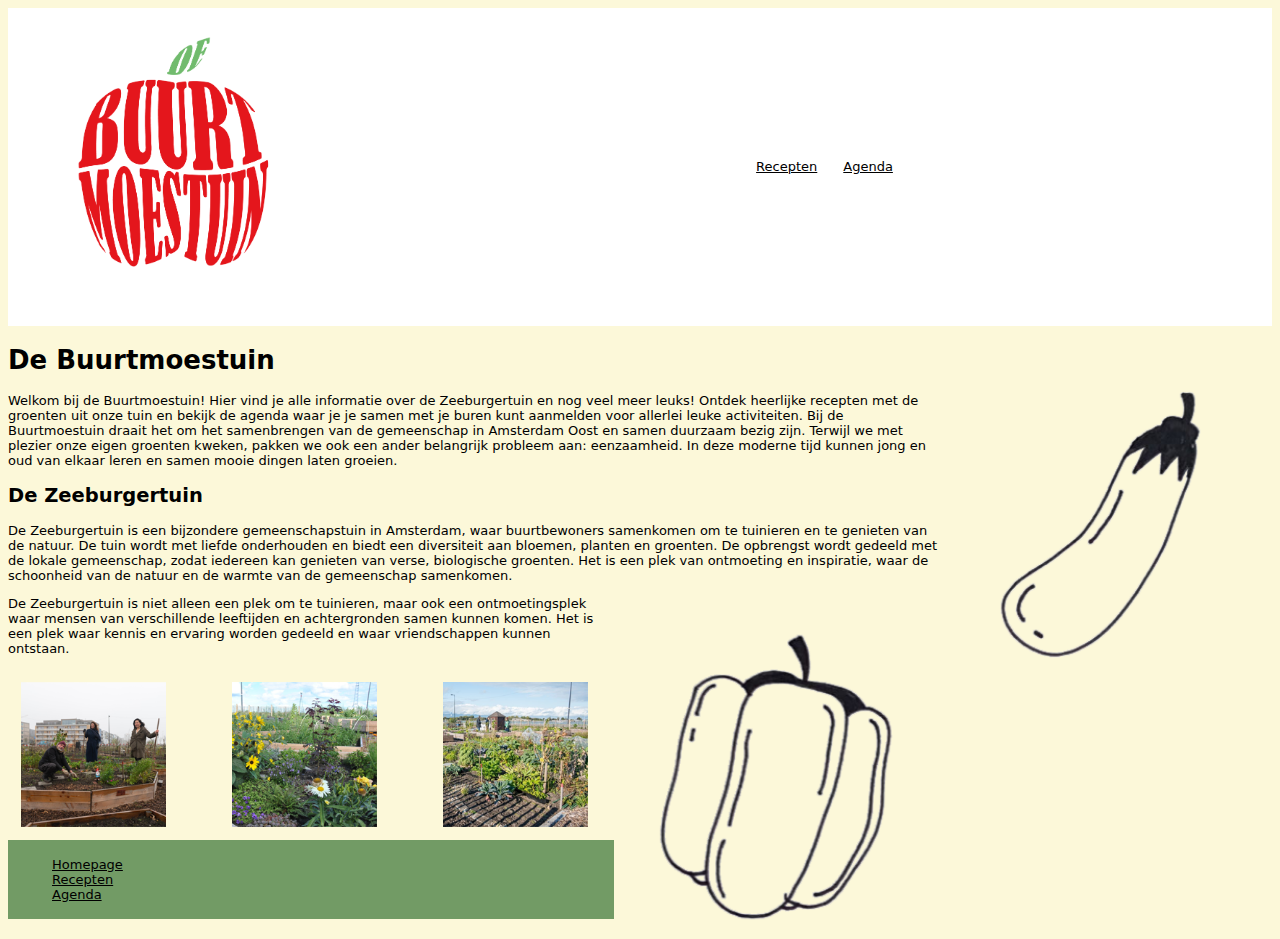
==== index.html @ ed165b31 "eerste versie" ====
<!DOCTYPE html>
<html lang="nl">
<head>
    <meta charset="UTF-8">
    <meta name="viewport" content="width=device-width, initial-scale=1.0">
    <title>De buurtmoestuin</title>
    <link rel="stylesheet" href="style.css">
</head>

<body>
    <main>
    <header class="menubalk">
        <img src="img/logo_buurtmoestuin.png" alt="logo Buurtmoestuin">
        <nav>
            <ul>
                <li><a href="recepten.html">Recepten</li></a>
                <li><a href="agenda.html">Agenda</a></li>
            </ul>
        </nav>
    </header>

        <img src="img/vormen/aubergine.png" alt="getekende aubergine">

        <h1>De Buurtmoestuin</h1>
        <p>Welkom bij de Buurtmoestuin! Hier vind je alle informatie over de Zeeburgertuin en nog veel meer leuks! Ontdek heerlijke recepten met de groenten uit onze tuin en bekijk de agenda waar je je samen met je buren kunt aanmelden voor allerlei leuke activiteiten.
        Bij de Buurtmoestuin draait het om het samenbrengen van de gemeenschap in Amsterdam Oost en samen duurzaam bezig zijn. Terwijl we met plezier onze eigen groenten kweken, pakken we ook een ander belangrijk probleem aan: eenzaamheid. In deze moderne tijd kunnen jong en oud van elkaar leren en samen mooie dingen laten groeien.</p>        

        <h2>De Zeeburgertuin</h2>
            <p>De Zeeburgertuin is een bijzondere gemeenschapstuin in Amsterdam, waar buurtbewoners samenkomen om te tuinieren en te genieten van de natuur. De tuin wordt met liefde onderhouden en biedt een diversiteit aan bloemen, planten en groenten. De opbrengst wordt gedeeld met de lokale gemeenschap, zodat iedereen kan genieten van verse, biologische groenten. Het is een plek van ontmoeting en inspiratie, waar de schoonheid van de natuur en de warmte van de gemeenschap samenkomen. </p>
            <img src="img/vormen/paprika.png" alt="getekende paprika">
            <p>De Zeeburgertuin is niet alleen een plek om te tuinieren, maar ook een ontmoetingsplek waar mensen van verschillende leeftijden en achtergronden samen kunnen komen. Het is een plek waar kennis en ervaring worden gedeeld en waar vriendschappen kunnen ontstaan. </p>

    <div class="zeeburgertuinhome">
        <img src="img/voorbeeldmoestuin1.png" alt="Zeeburgertuin">
        <img src="img/voorbeeldmoestuin2.png" alt="Zeeburgertuin">
        <img src="img/voorbeeldmoestuin3.png" alt="Zeeburgertuin">
    </div>
    
    </main>
    
    <footer class="footer">
        <ol>
            <li><a href="index.html">Homepage</li></a>
            <li><a href="recepten.html">Recepten</li></a>
            <li><a href="agenda.html">Agenda</a></li>
        </ol>
    </footer>

</body>
</html>
---- style.css ----
body {
    font-family:system-ui, -apple-system, BlinkMacSystemFont, 'Segoe UI', Roboto, Oxygen, Ubuntu, Cantarell, 'Open Sans', 'Helvetica Neue', sans-serif;
    font-size: small;
    background-color: #fcf8d9;
}

img {
    width: 25%;
    margin: 0 1em 0 0;
  }

.menubalk {
    display: flex;
    background-color: white;
    width: 100%;
    align-items: center;
    color: black;
    margin-bottom: 1.5em;
}

nav {
    margin: 0em;
    display: flex;
    text-align: left;
    font-family: system-ui, -apple-system, BlinkMacSystemFont, 'Segoe UI', Roboto, Oxygen, Ubuntu, Cantarell, 'Open Sans', 'Helvetica Neue', sans-serif;
    width: 100%;
    justify-content: center;
    color: black;
}

ul li {
    padding: 1em;
    list-style: none;
    float: left;
}

ul li a:hover {
    color: rgb(67,94,60);
    border: botom 0.1em solid rgb(67,94,60)
}

a:visited:active {
    color: rgb(28,55,28);
}

img {
    width: 25%;
    margin: 0 1em 0 0;
    float: inline-end;
  }

.zeeburgertuinhome {
    display: flex;
    justify-content: space-between;
    padding: 1em;
  }
  
  img {
    max-width: 100%;
  }
.footer {
    background-color: rgb(114,155,101);
    color: white;
    padding: 4px;
    text-align: left;
    display: flex;
}

ol li {
    text-decoration: none;
    display: flex;
}

a {
    color:black;
}

a:visited:active {
    color: rgb(28,55,28);
}
  
.zeeburgertuin {
    display: flex;
    flex-direction: row;
    justify-content: center;
}

.container {
    display: flex; 
    flex-direction: row;
    width: 70%;
    padding: 20px;
    color: black;
  }
  
  .container div {
    width: 50%;
    padding: 1em;
  }
  .container1 {
    display: flex; 
    flex-direction: row;
    margin-left: 40px;
    width: 70%;
    padding: 20px;
    color: black;
  }
  
  .container1 div {
    width: 50%;
  }

  .foto_container {
    width: 60%;
    height: 60%;
    padding: 1em;
    margin: 0 1em 0 0;
  }
  
  .agenda {
    display: flex; 
    flex-direction: row;
    width: 70%;
    margin: 1.5em;
    background-color: rgb(114,155,101);
    padding: 2.5em;
    color: white;
  }
  
  .agenda div {
    width: 50%;
  }
  
  .afbeelding {
    width: 40%;
    height: 50%;
    padding-top: 1.5em; 
    padding-right: 1.5em;
  }

  .afbeelding2 {
    width: 40%;
    height: 50%;
    padding-top: 1.5em; 
    padding-left: 2em;
 }

  .agenda2 {
    display: flex; 
    flex-direction: row;
    width: 70%;
    margin: 1.5em;
    background-color: rgb(114,155,101);
    padding: 2.5em;
    color: white;
  }
  
  .agenda2 div {
    width: 50%;
  }

  .foto_container2 {
    width: 50%;
    height: 50%;
    padding: 1.5em;
    margin: 0 1em 0 0;
  }
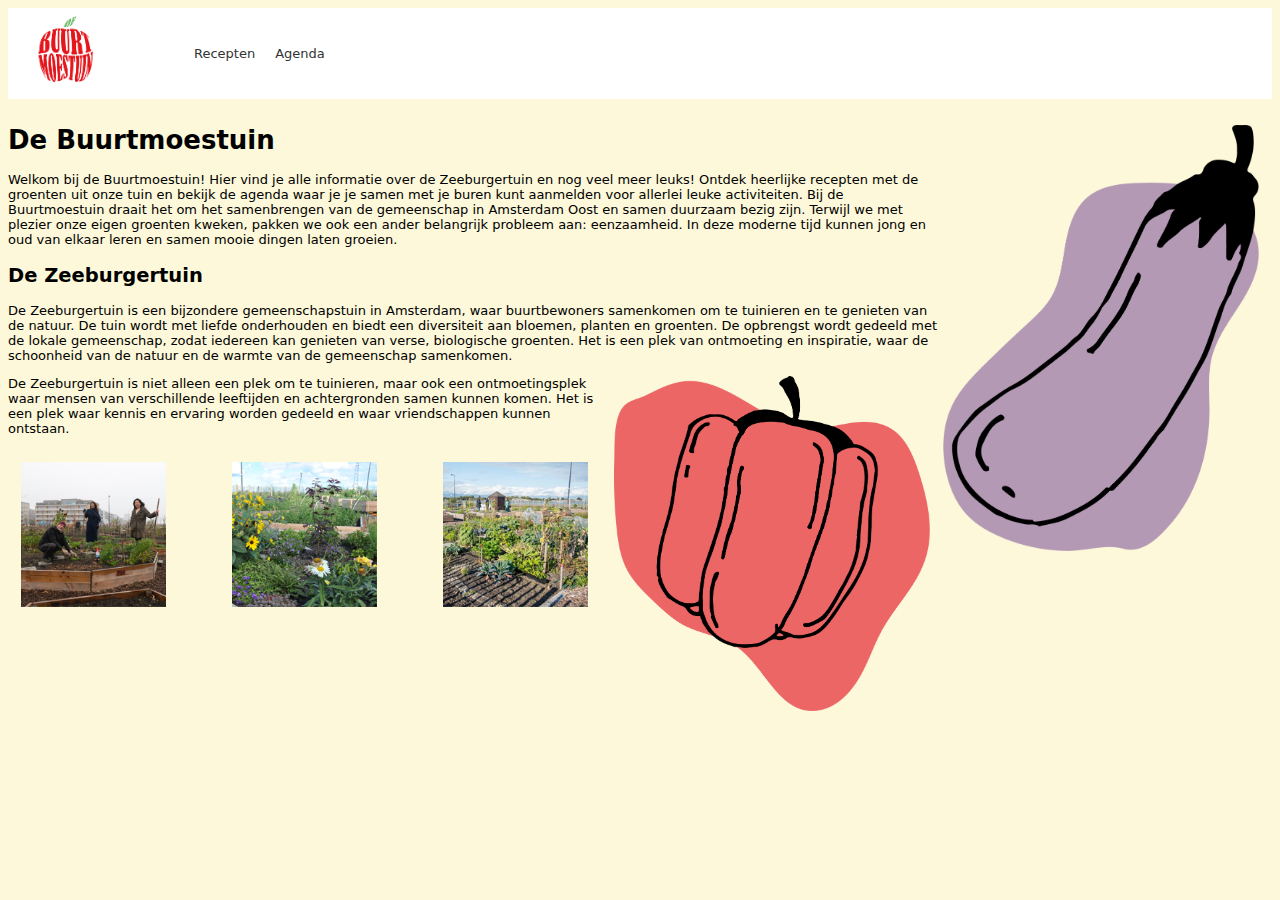
==== commit 1f222665: "navigatie balk en afbeeldingen" ====
--- a/index.html
+++ b/index.html
@@ -8,16 +8,13 @@
 </head>
 
 <body>
-    <main>
-    <header class="menubalk">
-        <img src="img/logo_buurtmoestuin.png" alt="logo Buurtmoestuin">
-        <nav>
-            <ul>
-                <li><a href="recepten.html">Recepten</li></a>
-                <li><a href="agenda.html">Agenda</a></li>
-            </ul>
-        </nav>
-    </header>
+        <header>
+            <nav class="navbar">
+              <a href="index.html" class="logo" ><img src="img/logo_buurtmoestuin.png" alt="Logo"></a>
+              <a href="recepten.html">Recepten</a>
+              <a href="agenda.html">Agenda</a>
+            </nav>
+          </header>
 
         <img src="img/vormen/aubergine.png" alt="getekende aubergine">
 
@@ -34,17 +31,7 @@
         <img src="img/voorbeeldmoestuin1.png" alt="Zeeburgertuin">
         <img src="img/voorbeeldmoestuin2.png" alt="Zeeburgertuin">
         <img src="img/voorbeeldmoestuin3.png" alt="Zeeburgertuin">
-    </div>
-    
-    </main>
-    
-    <footer class="footer">
-        <ol>
-            <li><a href="index.html">Homepage</li></a>
-            <li><a href="recepten.html">Recepten</li></a>
-            <li><a href="agenda.html">Agenda</a></li>
-        </ol>
-    </footer>
+    </div>  
 
 </body>
 </html>--- a/style.css
+++ b/style.css
@@ -9,34 +9,30 @@
     margin: 0 1em 0 0;
   }
 
-.menubalk {
-    display: flex;
-    background-color: white;
-    width: 100%;
-    align-items: center;
-    color: black;
-    margin-bottom: 1.5em;
+.navbar {
+  display: flex;
+  align-items: center;
+  background-color: white;
+  margin-bottom: 2em;
 }
 
-nav {
-    margin: 0em;
-    display: flex;
-    text-align: left;
-    font-family: system-ui, -apple-system, BlinkMacSystemFont, 'Segoe UI', Roboto, Oxygen, Ubuntu, Cantarell, 'Open Sans', 'Helvetica Neue', sans-serif;
-    width: 100%;
-    justify-content: center;
-    color: black;
+.navbar a {
+  margin: 0 10px;
+  text-decoration: none;
+  color: #333;
+  float: left;
+
 }
 
-ul li {
-    padding: 1em;
-    list-style: none;
-    float: left;
+.navbar a.logo img {
+  height: 7em;
+  width: 7em;
+  margin-right: 5em;
 }
 
 ul li a:hover {
-    color: rgb(67,94,60);
-    border: botom 0.1em solid rgb(67,94,60)
+    color: rgb(28,55,28);
+    border: botom 0.1em solid rgb(28,55,28);
 }
 
 a:visited:active {
@@ -58,26 +54,6 @@
   img {
     max-width: 100%;
   }
-.footer {
-    background-color: rgb(114,155,101);
-    color: white;
-    padding: 4px;
-    text-align: left;
-    display: flex;
-}
-
-ol li {
-    text-decoration: none;
-    display: flex;
-}
-
-a {
-    color:black;
-}
-
-a:visited:active {
-    color: rgb(28,55,28);
-}
   
 .zeeburgertuin {
     display: flex;
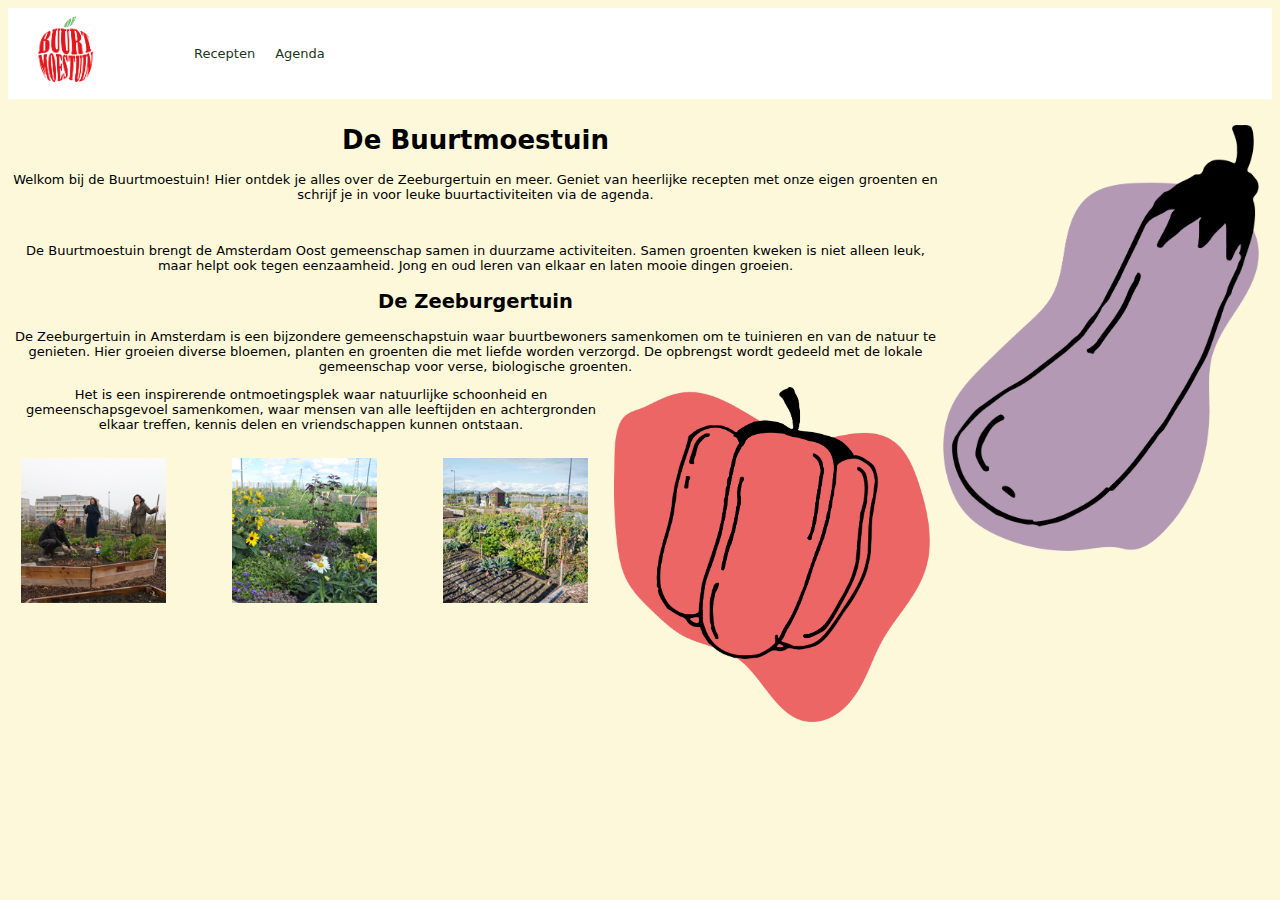
==== commit 014c36ad: "afbeeldingen veranderd" ====
--- a/index.html
+++ b/index.html
@@ -19,13 +19,14 @@
         <img src="img/vormen/aubergine.png" alt="getekende aubergine">
 
         <h1>De Buurtmoestuin</h1>
-        <p>Welkom bij de Buurtmoestuin! Hier vind je alle informatie over de Zeeburgertuin en nog veel meer leuks! Ontdek heerlijke recepten met de groenten uit onze tuin en bekijk de agenda waar je je samen met je buren kunt aanmelden voor allerlei leuke activiteiten.
-        Bij de Buurtmoestuin draait het om het samenbrengen van de gemeenschap in Amsterdam Oost en samen duurzaam bezig zijn. Terwijl we met plezier onze eigen groenten kweken, pakken we ook een ander belangrijk probleem aan: eenzaamheid. In deze moderne tijd kunnen jong en oud van elkaar leren en samen mooie dingen laten groeien.</p>        
+            <p>Welkom bij de Buurtmoestuin! Hier ontdek je alles over de Zeeburgertuin en meer. Geniet van heerlijke recepten met onze eigen groenten en schrijf je in voor leuke buurtactiviteiten via de agenda.</p>
+            <br>
+            <p>De Buurtmoestuin brengt de Amsterdam Oost gemeenschap samen in duurzame activiteiten. Samen groenten kweken is niet alleen leuk, maar helpt ook tegen eenzaamheid. Jong en oud leren van elkaar en laten mooie dingen groeien.</p>        
 
         <h2>De Zeeburgertuin</h2>
-            <p>De Zeeburgertuin is een bijzondere gemeenschapstuin in Amsterdam, waar buurtbewoners samenkomen om te tuinieren en te genieten van de natuur. De tuin wordt met liefde onderhouden en biedt een diversiteit aan bloemen, planten en groenten. De opbrengst wordt gedeeld met de lokale gemeenschap, zodat iedereen kan genieten van verse, biologische groenten. Het is een plek van ontmoeting en inspiratie, waar de schoonheid van de natuur en de warmte van de gemeenschap samenkomen. </p>
+            <p>De Zeeburgertuin in Amsterdam is een bijzondere gemeenschapstuin waar buurtbewoners samenkomen om te tuinieren en van de natuur te genieten. Hier groeien diverse bloemen, planten en groenten die met liefde worden verzorgd. De opbrengst wordt gedeeld met de lokale gemeenschap voor verse, biologische groenten.</p>
             <img src="img/vormen/paprika.png" alt="getekende paprika">
-            <p>De Zeeburgertuin is niet alleen een plek om te tuinieren, maar ook een ontmoetingsplek waar mensen van verschillende leeftijden en achtergronden samen kunnen komen. Het is een plek waar kennis en ervaring worden gedeeld en waar vriendschappen kunnen ontstaan. </p>
+            <p>Het is een inspirerende ontmoetingsplek waar natuurlijke schoonheid en gemeenschapsgevoel samenkomen, waar mensen van alle leeftijden en achtergronden elkaar treffen, kennis delen en vriendschappen kunnen ontstaan.</p>
 
     <div class="zeeburgertuinhome">
         <img src="img/voorbeeldmoestuin1.png" alt="Zeeburgertuin">
--- a/style.css
+++ b/style.css
@@ -2,6 +2,7 @@
     font-family:system-ui, -apple-system, BlinkMacSystemFont, 'Segoe UI', Roboto, Oxygen, Ubuntu, Cantarell, 'Open Sans', 'Helvetica Neue', sans-serif;
     font-size: small;
     background-color: #fcf8d9;
+    text-align: center;
 }
 
 img {
@@ -19,7 +20,7 @@
 .navbar a {
   margin: 0 10px;
   text-decoration: none;
-  color: #333;
+  color: rgb(28,55,28);
   float: left;
 
 }
@@ -44,6 +45,10 @@
     margin: 0 1em 0 0;
     float: inline-end;
   }
+
+a {
+  color: black;
+}
 
 .zeeburgertuinhome {
     display: flex;
@@ -108,14 +113,14 @@
   }
   
   .afbeelding {
-    width: 40%;
+    width: 60%;
     height: 50%;
     padding-top: 1.5em; 
     padding-right: 1.5em;
   }
 
   .afbeelding2 {
-    width: 40%;
+    width: 60%;
     height: 50%;
     padding-top: 1.5em; 
     padding-left: 2em;
@@ -141,4 +146,11 @@
     padding: 1.5em;
     margin: 0 1em 0 0;
   }
-  +  
+  ol.ingredienten {
+    list-style-type: disc;
+  }
+
+  ol {
+    text-align: left;
+  }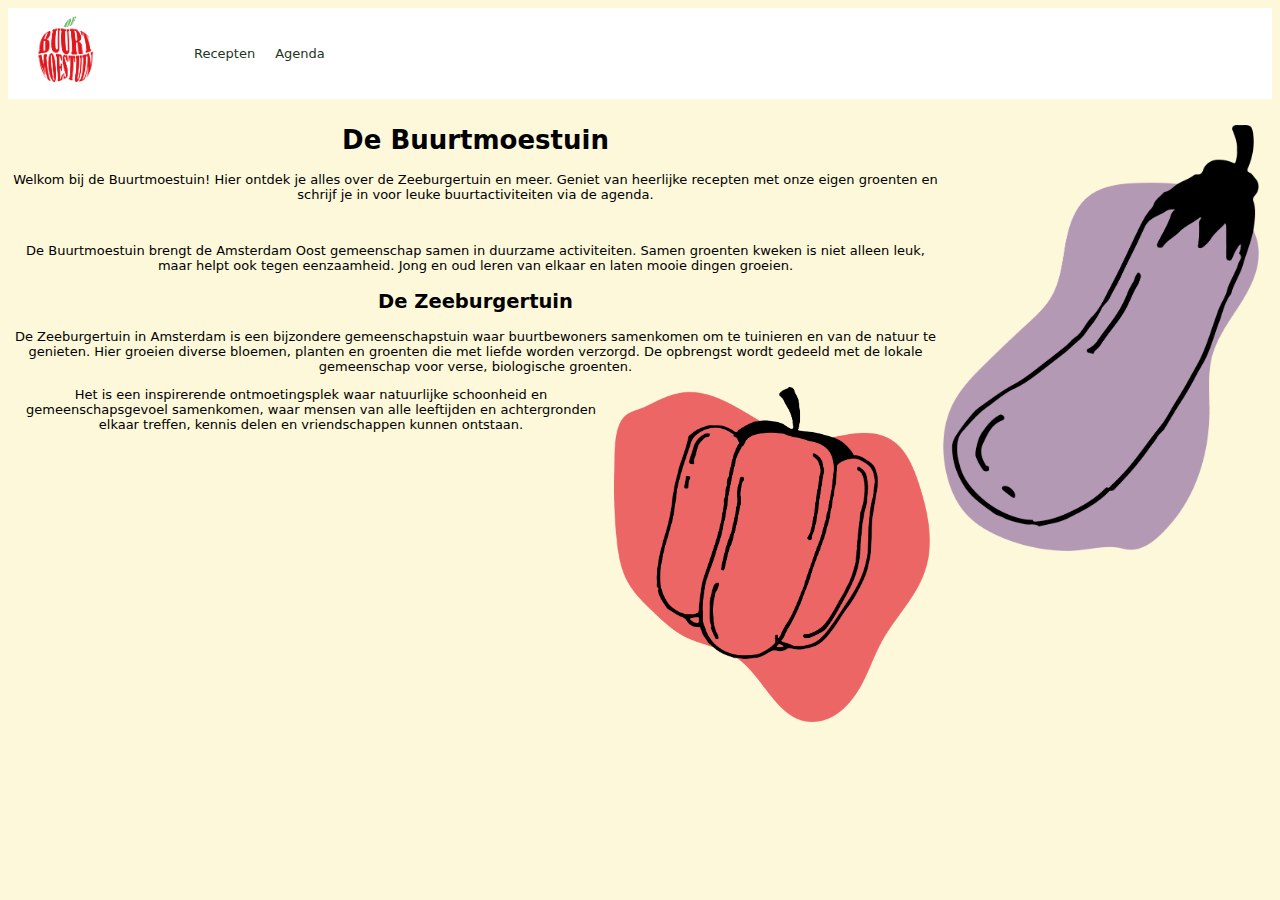
==== commit 95ced4a0: "afbeeldingen weg homep" ====
--- a/index.html
+++ b/index.html
@@ -28,11 +28,5 @@
             <img src="img/vormen/paprika.png" alt="getekende paprika">
             <p>Het is een inspirerende ontmoetingsplek waar natuurlijke schoonheid en gemeenschapsgevoel samenkomen, waar mensen van alle leeftijden en achtergronden elkaar treffen, kennis delen en vriendschappen kunnen ontstaan.</p>
 
-    <div class="zeeburgertuinhome">
-        <img src="img/voorbeeldmoestuin1.png" alt="Zeeburgertuin">
-        <img src="img/voorbeeldmoestuin2.png" alt="Zeeburgertuin">
-        <img src="img/voorbeeldmoestuin3.png" alt="Zeeburgertuin">
-    </div>  
-
 </body>
 </html>--- a/style.css
+++ b/style.css
@@ -59,12 +59,6 @@
   img {
     max-width: 100%;
   }
-  
-.zeeburgertuin {
-    display: flex;
-    flex-direction: row;
-    justify-content: center;
-}
 
 .container {
     display: flex; 
@@ -153,4 +147,8 @@
 
   ol {
     text-align: left;
-  }+  }
+
+  hr {
+    width: 65%
+    }